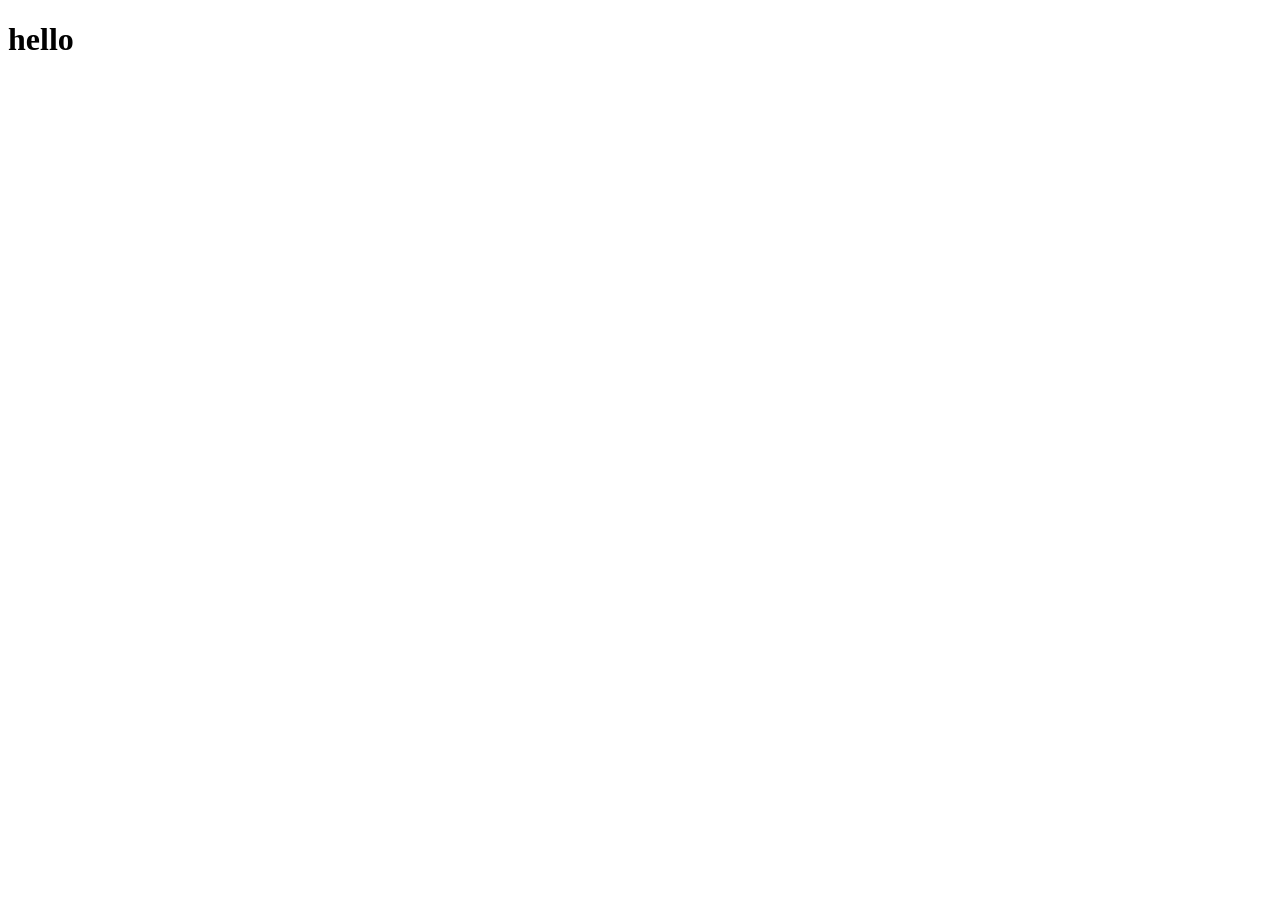
==== src/main/resources/templates/views/index.html @ b3ba5383 "initial commit" ====
<!DOCTYPE html>
<html xmlns:layout="http://www.ultraq.net.nz/thymeleaf/layout"
  layout:decorate="~{layouts/layout-web.html}">
<head>
<meta charset="UTF-8">
<title>Insert title here</title>
</head>
<body>
<h1 layout:fragment="content">hello</h1>
</body>
</html>
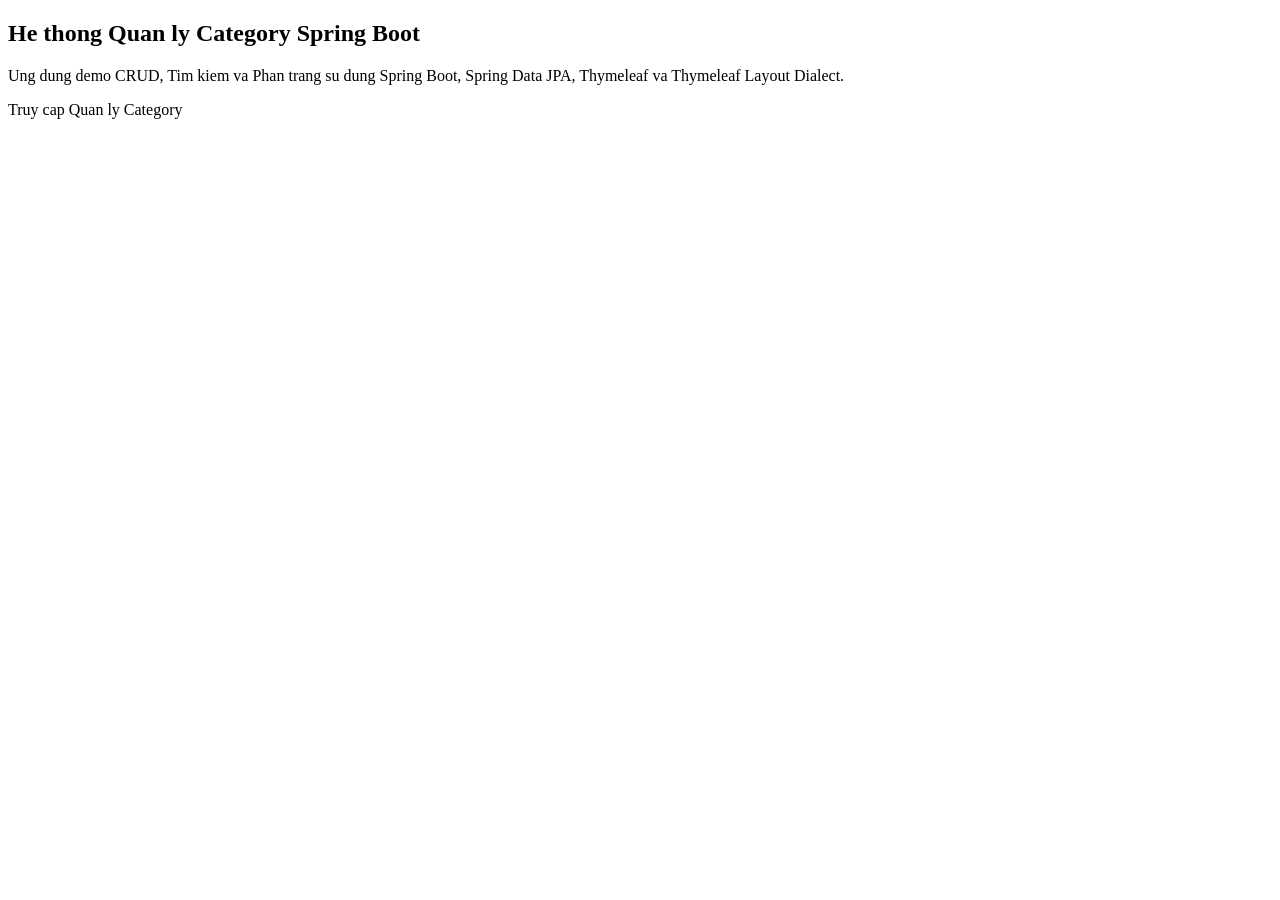
==== commit d6f120e6: "BT06 CRUD cho category su dung thymeleaf" ====
--- a/src/main/resources/templates/views/index.html
+++ b/src/main/resources/templates/views/index.html
@@ -1,11 +1,15 @@
 <!DOCTYPE html>
-<html xmlns:layout="http://www.ultraq.net.nz/thymeleaf/layout"
-  layout:decorate="~{layouts/layout-web.html}">
+<html xmlns:th="http://www.thymeleaf.org"
+      xmlns:layout="http://www.ultraq.net.nz/thymeleaf/layout"
+      layout:decorate="~{layouts/layout-web}">
 <head>
-<meta charset="UTF-8">
-<title>Insert title here</title>
+    <title>Trang chu</title>
 </head>
 <body>
-<h1 layout:fragment="content">hello</h1>
+    <section layout:fragment="content">
+        <h1>He thong Quan ly Category Spring Boot</h1>
+        <p>Ung dung demo CRUD, Tim kiem va Phan trang su dung Spring Boot, Spring Data JPA, Thymeleaf va Thymeleaf Layout Dialect.</p>
+        <a th:href="@{/admin/categories}">Truy cap Quan ly Category</a>
+    </section>
 </body>
-</html>+</html>
